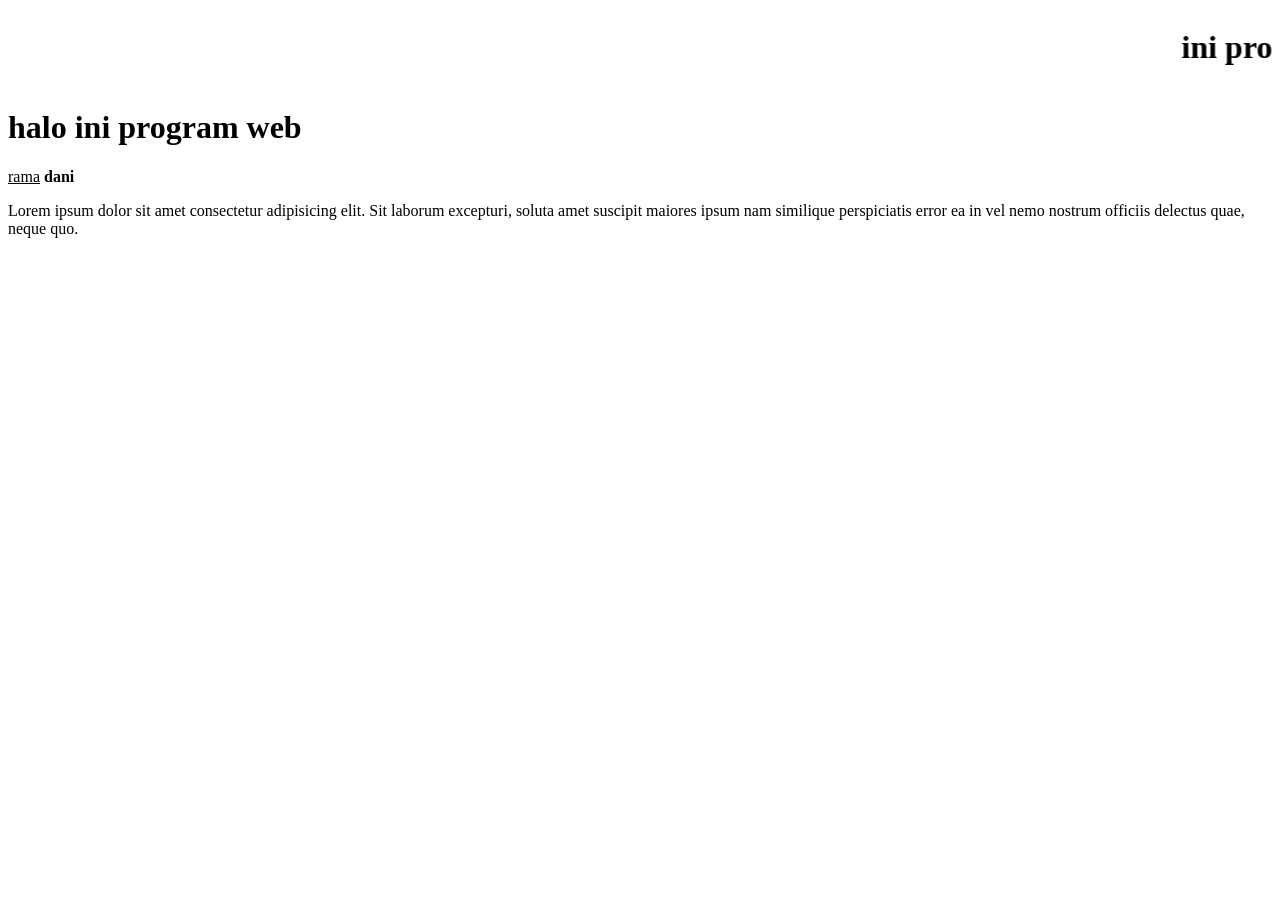
==== tugas 1/tugas 1.html @ 12e3a4ee "[add] menambah tugas 1 html" ====
<html>
    <head>
         <title>haloo ini pemrograman html</title>     
    </head>
       <body> 
           <marquee behavior="alternatif" direction="direction">
               <h1>ini programer</h1>
           </marquee>


           <h1> halo ini program web </h1>
           <u>rama</u> <b>dani</b> <br>
           <p>Lorem ipsum dolor sit amet consectetur adipisicing elit. Sit laborum excepturi, soluta amet suscipit maiores ipsum nam similique perspiciatis error ea in vel nemo nostrum officiis delectus quae, neque quo.</p>
        </body>
<html>
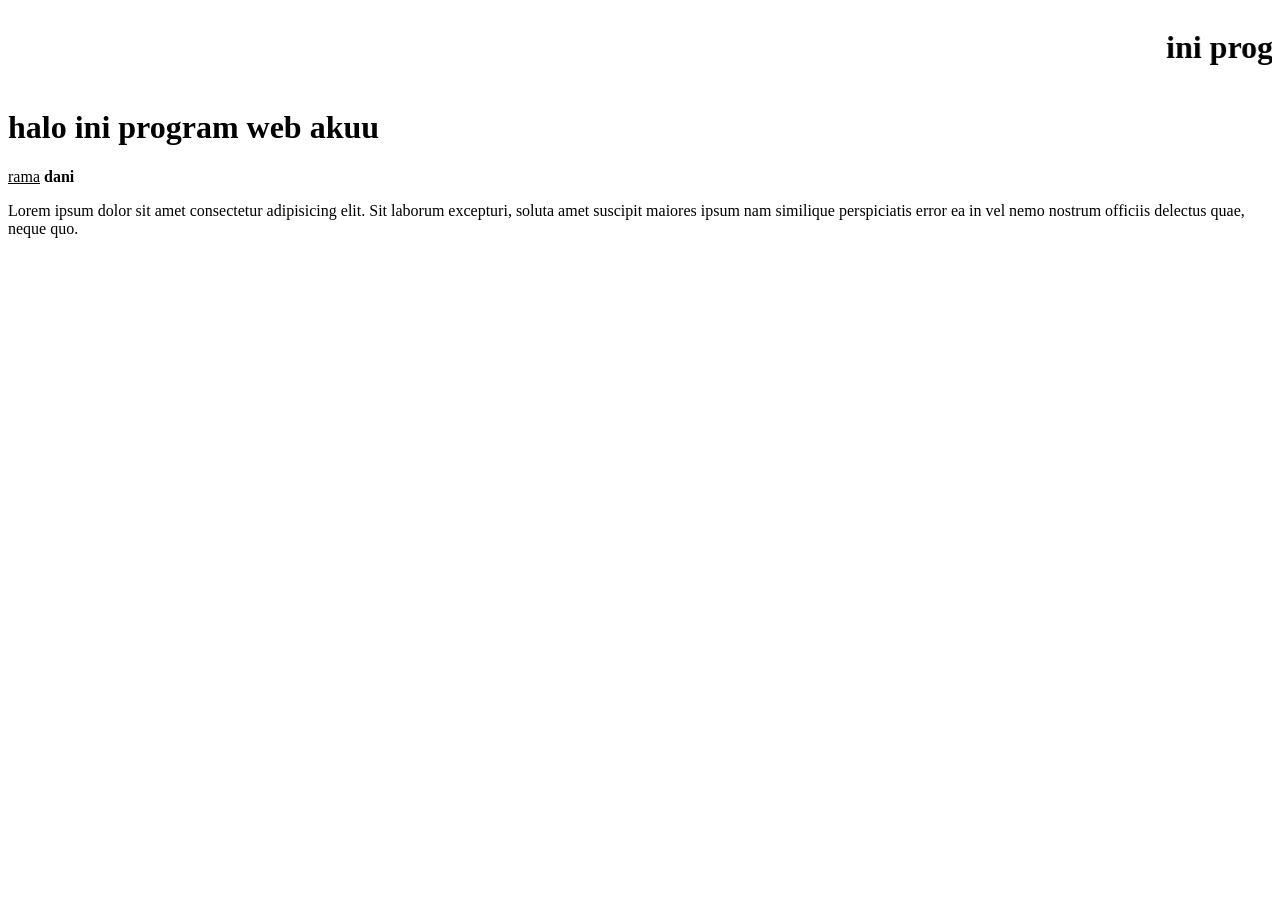
==== commit 6ede38c5: "[EDIT]file tugas 1" ====
--- a/tugas 1/tugas 1.html
+++ b/tugas 1/tugas 1.html
@@ -8,7 +8,7 @@
            </marquee>
 
 
-           <h1> halo ini program web </h1>
+           <h1> halo ini program web akuu </h1>
            <u>rama</u> <b>dani</b> <br>
            <p>Lorem ipsum dolor sit amet consectetur adipisicing elit. Sit laborum excepturi, soluta amet suscipit maiores ipsum nam similique perspiciatis error ea in vel nemo nostrum officiis delectus quae, neque quo.</p>
         </body>
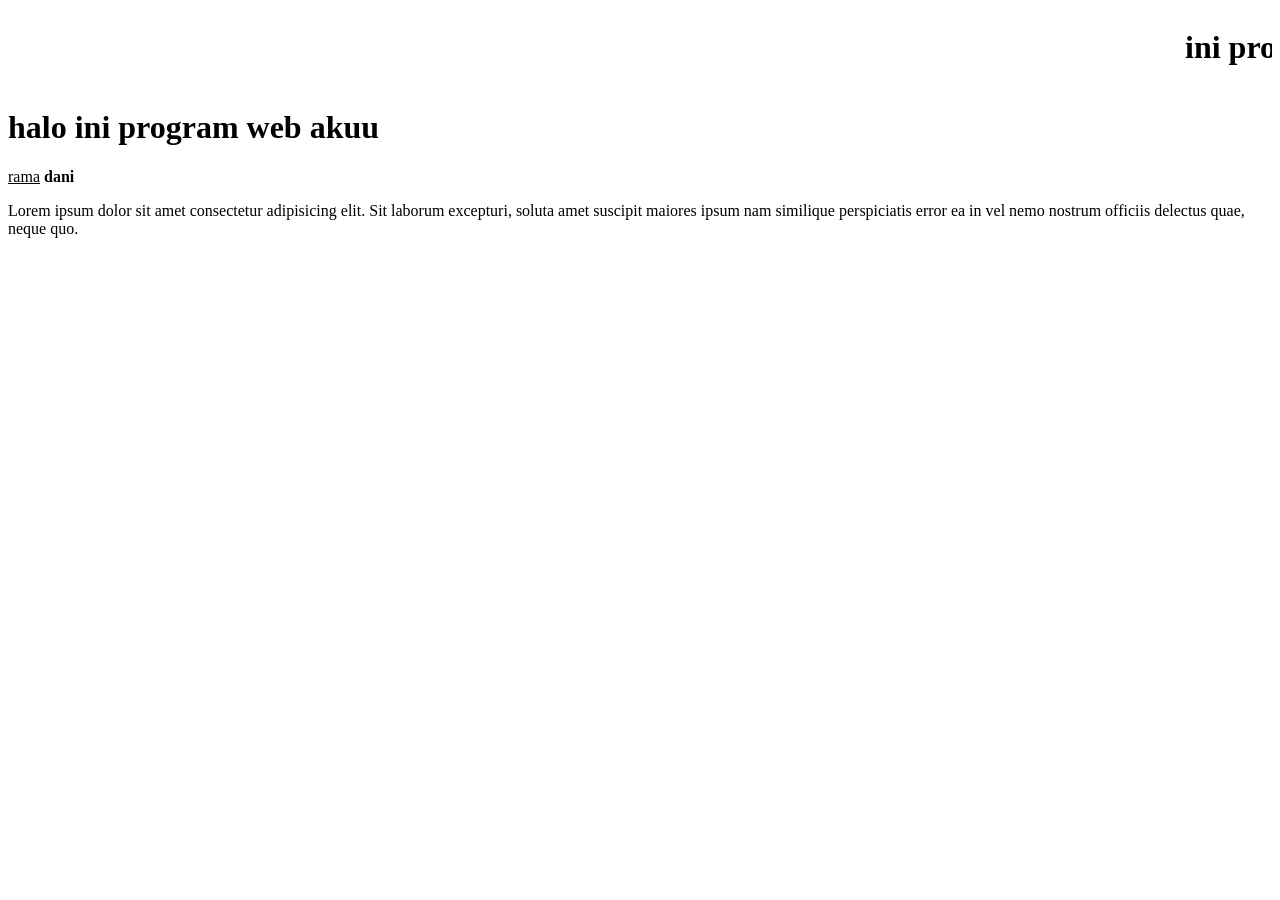
==== commit 1152afa9: "[ADD] tugas 2" ====
--- a/tugas 1/tugas 1.html
+++ b/tugas 1/tugas 1.html
@@ -7,7 +7,6 @@
                <h1>ini programer</h1>
            </marquee>
 
-
            <h1> halo ini program web akuu </h1>
            <u>rama</u> <b>dani</b> <br>
            <p>Lorem ipsum dolor sit amet consectetur adipisicing elit. Sit laborum excepturi, soluta amet suscipit maiores ipsum nam similique perspiciatis error ea in vel nemo nostrum officiis delectus quae, neque quo.</p>
